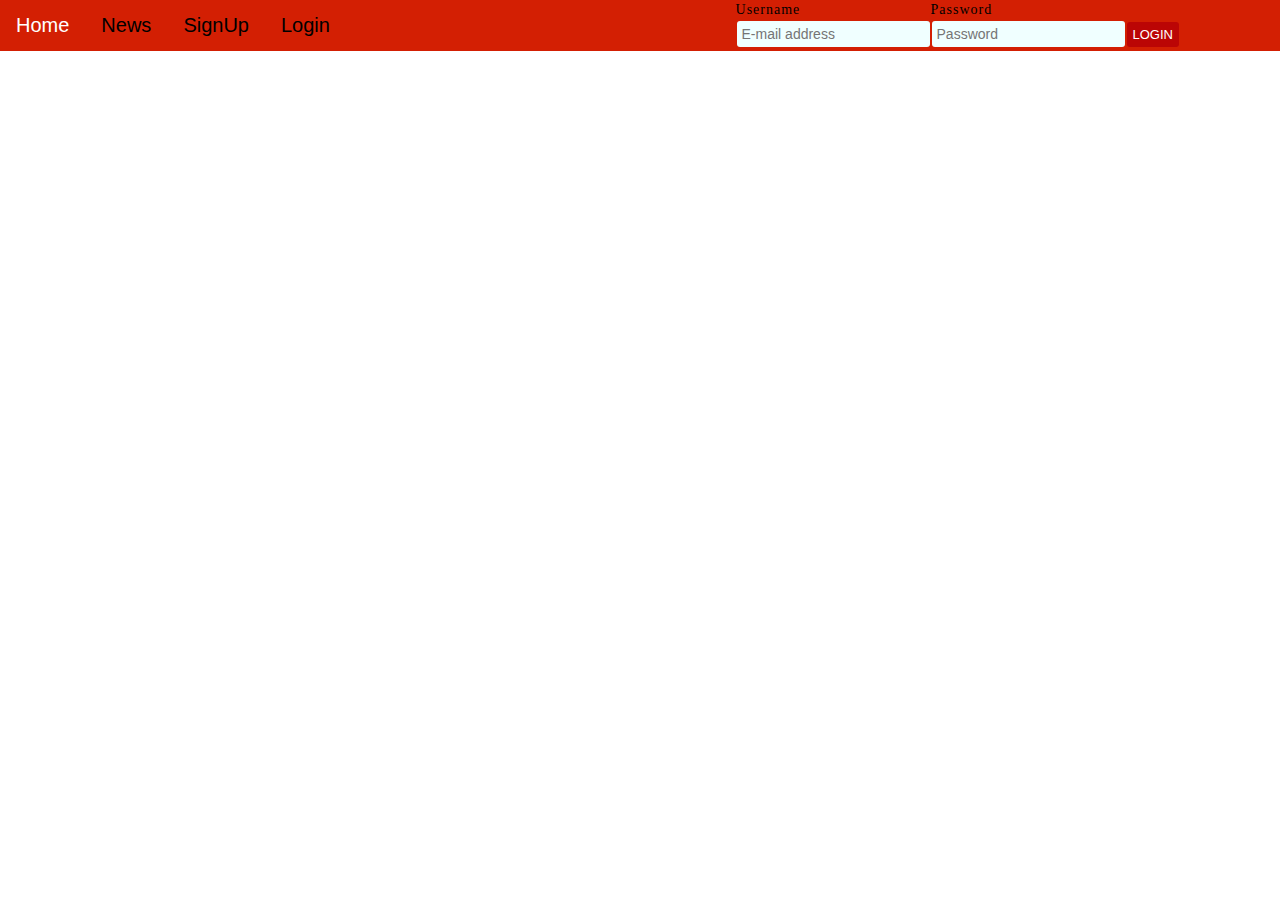
==== index.html @ 709ecc4c "First commit" ====
<!DOCTYPE html>
<html lang="en">
<head>
    <meta charset="UTF-8">
    <meta name="viewport" content="width=device-width, initial-scale=1.0">
    <meta http-equiv="X-UA-Compatible" content="ie=edge">
    <link rel="stylesheet" type="text/css" href="css/style.css">
    <title>Indegenious Meals</title>
</head>

<div class="topnav">
    <a class="active" href="index.html">Home</a>
    <a href="#">News</a>
    <a href="signup.html">SignUp</a>
    <a href="login.html">Login</a>
        <form class="login-form">
            <table>
                <tr>
                    <td>Username</td>
                    <td>Password</td>
                    <td></td>
                </tr>
                <tr>
                    <td><input type="text" placeholder="E-mail address"></td>
                    <td><input type="password" placeholder="Password"></td> 
                    <td><input type="button" value="LOGIN"></td>                  
                </tr>
            </table>
            
        </form>
        
</div>
<body>
    
</body>
</html>
---- css/style.css ----
*{
    margin: 0;
    padding: 0;
}

body{
    background-image: url(../images/);
}
.topnav {
    background-color: #d31f03;
    overflow: hidden;
  }
  
  /* Style the links inside the navigation bar */
  .topnav a {
    float: left;
    color: black;
    text-align: center;
    padding: 14px 16px;
    overflow: hidden;
    text-decoration: none;
    font-size: 20px;
    font-family: 'Gill Sans', 'Gill Sans MT', Calibri, 'Trebuchet MS', sans-serif;
  }
  .topnav .login-container {
    float: right;
  }

  /* .topnav input[type=text], .topnav input[type=password]{
    padding: 6px;
    margin-top: 8px;
    font-size: 12px;
    border: 1px solid #ffff;
    width: 100%; /* adjust as needed (as long as it doesn't break the topnav) */
   */

  /* Change the color of links on hover */
  .topnav a:hover {
    background-color: rgb(143, 131, 131);
    /* color: black; */
  }

  
  /* Add a color to the active/current link */
  .topnav a.active {
    /* background-color: rgb(36, 34, 34); */
    color: white;
  }

  .login-form{
      float: right;
      margin-right: 100px;
      letter-spacing: 1px;
      font-size: 14px;
  }

  div form table tr td input{
      padding: 5px;
      font-size: 14px;
      font-family: Arial, Helvetica, sans-serif;
      background-color: azure;
      border: none;
      margin: 1px;
  }
  .form-wrap{
      width: 320px;
      background-color: rgb(22, 21, 21);
      padding: 20px 20px;
      box-sizing: border-box;
      position: fixed;
      left: 50%;
      top: 50%;
      transform: translate(-50%, -50%);
  }

  form input{
      width: 100%;
      background-color: white;
      border: 1px solid #ffffff;
      border-radius: 3px;
      padding: 5px 15px;
      box-sizing: border-box;
      margin-bottom: 20px;
  }

  form input[type = "button"]{
      background-color: rgb(187, 5, 5);
      border: 0;
      cursor: pointer;
      font-size: 13px;
      color: #ffffff
  }
  form h1{
      text-align: center;
      margin-bottom: 20px;
      color: aliceblue;
  }
p{
    color: white;
}
p span a{
    color: darkred;
}

  form input[type = "button"]:hover{
    background:chocolate;
}

span p {
    float: right;
    padding: 5px;
}
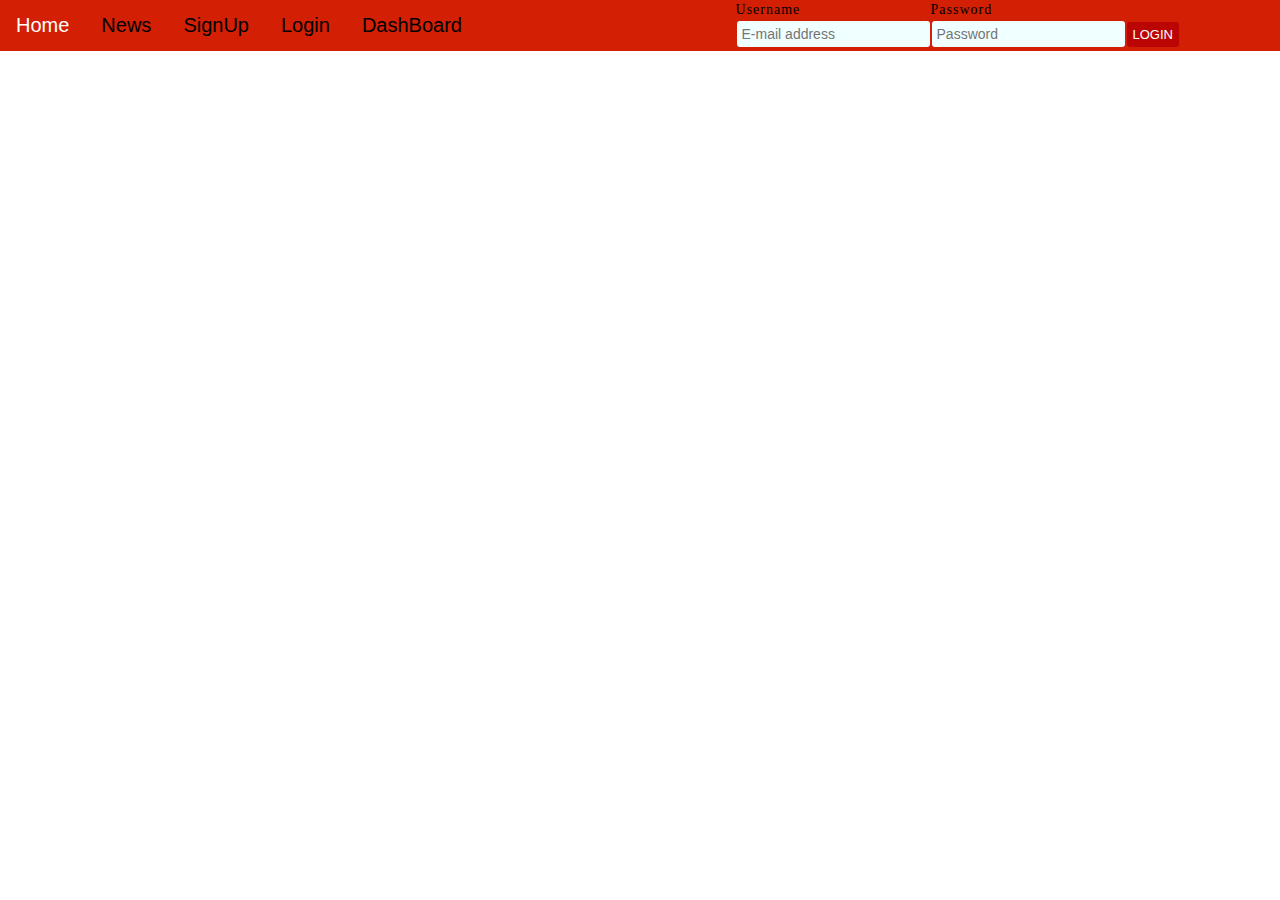
==== commit 28891836: "Link to Admin-DashBoard" ====
--- a/index.html
+++ b/index.html
@@ -13,6 +13,7 @@
     <a href="#">News</a>
     <a href="signup.html">SignUp</a>
     <a href="login.html">Login</a>
+    <a href="admin-dashboard.html">DashBoard</a>
         <form class="login-form">
             <table>
                 <tr>
